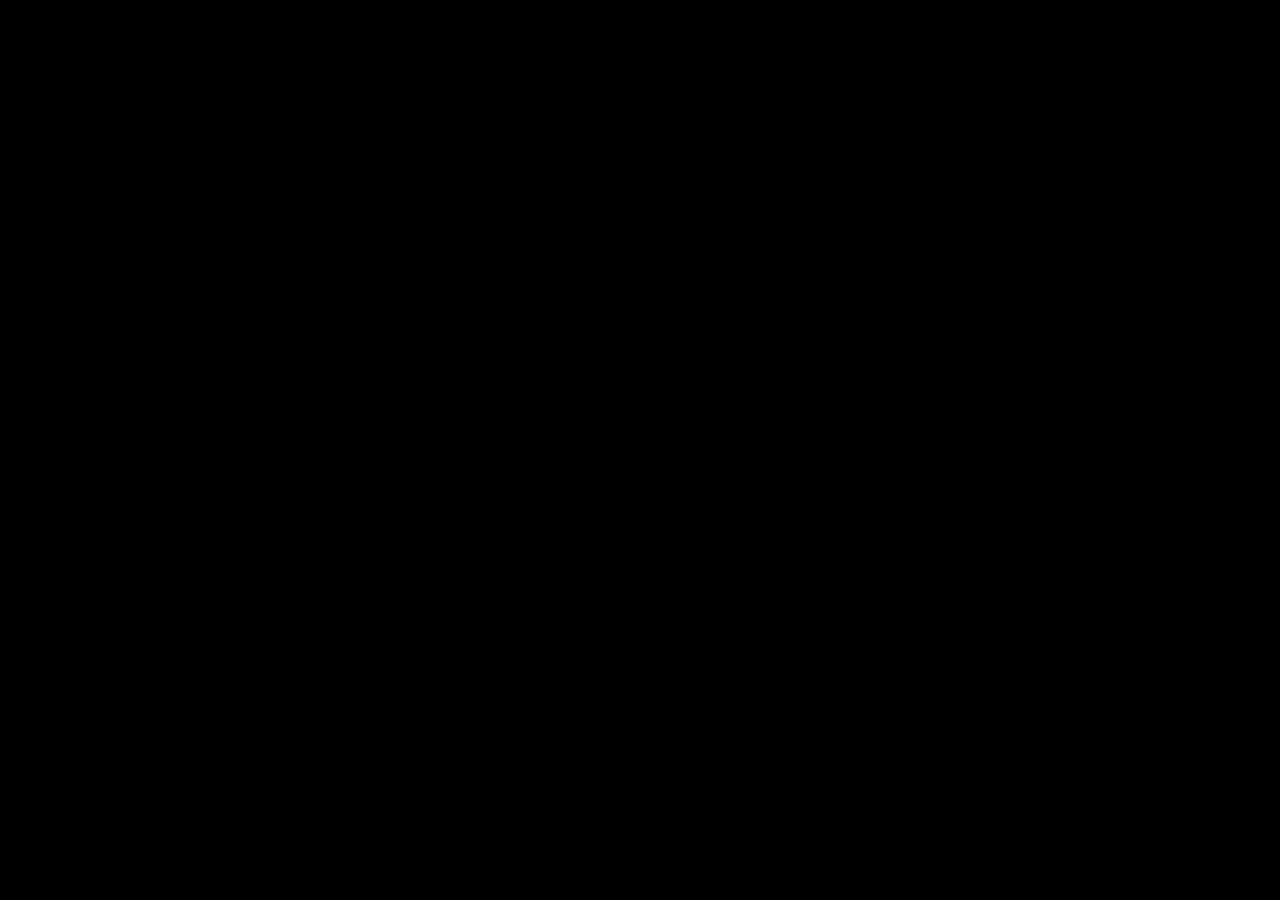
==== Zola Elipse/contacto.html @ faca28e3 "Add files via upload" ====
<!DOCTYPE html>
<html lang="es">
<head>
    <meta charset="UTF-8">
    <meta http-equiv="X-UA-Compatible" content="IE=edge">
    <meta name="viewport" content="width=device-width, initial-scale=1.0">
    <title>Contacto</title>
    <link href="https://fonts.googleapis.com/css2?family=Quantico&family=Quicksand&display=swap" rel="stylesheet">
    <link rel="stylesheet" href="styles.css">
</head>
<body>
    <header>
        <div class="logo-header">
            <a href="Index.html"><img src="/img/ZOLAELIPSE_LOGOTIPO-02-blanco.png" class="logo-small"></a>
        </div>
    </header>

    <div class="contact-content">
        <div class="contact-container">
            <a class="mail">
                <img src="/img/gmailw.png">
                <span>zolaelipse@gmail.com</span>
            </a>
            <a href="https://www.facebook.com/profile.php?id=100054452381199" class="facebook" target="_blank">
                <img src="/img/facebookw.png">
                <span>Zola Elipse</span>
            </a>
            <a href="https://www.instagram.com/zolaelipse/" class="instagram" target="_blank">
                <img src="/img/logotipo-de-instagram (1).png">
                <span>@zolaelipse</span>
            </a>

        </div>

    </div>
    
</body>
</html>
---- Zola Elipse/styles.css ----
section{
    margin: 0;
    background-color: black;
    height: 100vh;
    width: 100vw;
}

.container{
    display: flex;
    height: 100%;
    justify-content: center;
    align-items: center;
}


.logo-div{
    height: 100vh;
    width: 100vw;
    position: relative;
    display: flex;
    justify-content: center;
    align-items: center;
}

.logo{
    height: 100vh;
    width: auto;
    z-index: 0;
}

.button-container{
    position: absolute;
    height: 70% ;
    width: 50%;
    min-width: 170px;
    display: flex;
    flex-wrap: wrap;
    align-items: center;
    justify-content: space-evenly;
}

.button-container a{
    height: 15%;
    width: 40%;
    margin: 1%;
    border: 5px solid rgba(235, 217, 234, 60%);
    border-radius: 10px;
    font-size: 30px;
    font-family: 'Quantico', sans-serif;
    color: rgba(235, 217, 234, 75%);
    display: flex;
    justify-content: center;
    align-items: center;
    text-decoration:none;
    transition: 0s;
    background-color: rgba(255, 255, 255, 0%);
    z-index: 2;
}

.button-container a:active{
    box-shadow: 0 0 .2rem #fff,
              0 0 .2rem #fff,
              0 0 2rem #2a0456,
              0 0 0.8rem #2a0456,
              0 0 2.8rem #2a0456,
              inset 0 0 1.3rem #2a0456;
             
              text-shadow: 
              0 0 .2rem #fff,
              0 0 .2rem #fff,
              0 0 2rem #bc13fe,
              0 0 0.8rem #bc13fe,
              0 0 2.8rem #bc13fe;
      
}




.home-video{
    position: absolute;
    top: 0;
    left: 0;
    width: 100%;
    height: 100%;
    object-fit: cover;
    opacity: 30%;
    transform: rotate(180deg);
}

body{
    height: 100vh;
    width: 100vw;
    margin: 0;
    padding: 0;
    display: flex;
    justify-content: center;
    flex-wrap: wrap;

    background-color: black;
    animation-name: body-background;
    animation-duration: 2s;
    animation-delay: 3s;
    animation-fill-mode: forwards;
}

header{
    height: 15px;
    width: 99vw;
    padding: 0;
    margin: 0;
    margin-top: 30px;
    border-radius: 7px;
    opacity: 0;
    display: flex;
    justify-content: center;
    align-items: center;
    position: fixed;
    background-color: #e8e6e9;
    box-shadow: 0 0 .4rem #fff,
              0 0 .4rem #fff,
              0 0 4rem #2a0456,
              0 0 1.6rem #2a0456,
              0 0 5.6rem #2a0456,
              inset 0 0 2.6rem #2a0456;
    z-index: 1;
    animation-name: led;
    animation-duration: 4s;
    animation-delay: .5s;
    animation-fill-mode: forwards;
}

.logo-header{
    height: 65px;
    width: 65px;
    transition: .2s;
    border-radius: 50%;
    display: flex;
    justify-content: center;
    align-items: center;
    background-color: black;
}

.logo-header:active{
    height: 75px;
    width: 75px;
    transition-delay: 2s;
}

.logo-small{
    margin-top: 2px;
    height: 60px;
    width: 60px;
    transition: .2s;
    animation-name: shrink;
    animation-duration: 2s;
    animation-delay: .5s;
}

.logo-small:active{
    height: 70px;
    width: 70px;
    transition: .2s;
}


.music-content{
    margin-top: 100px;
    height: auto;
    width: 100vw;
    opacity: 0;
    display: flex;
    justify-content: center;
    align-items: center;
    flex-wrap: wrap;
    animation-name: apear;
    animation-duration: 3s;
    animation-delay: 3s;
    animation-fill-mode: forwards;
}
.music-container{
    width: 35vw;
    border-radius: 15px;
    margin: 50px;
    background-color: #19141f;
    backdrop-filter: blur(5px);
    box-shadow: 0px 7px 25px rgba(130, 130, 130, 0.2);
}

.bottom-margin{
    height: 100px;
    width: 100vw;
}



.band-logo{
    height: 150px;
    display: flex;
    justify-content: center;
    align-items: center;
}

.logo-krateria{
    height: 150px;
}

.logo-qalma{
    height: 120px;
}
.logo-alejandro{
    height: 100px;
}
.logo-zola{
    height: 100px;
}

.links{
    height: 100px;
    display: flex;
    justify-content: space-around; 
    align-items: center;
}
.links img{
    height: 50px;
    padding: 15px;
    opacity: 100%;
    transition: 0s;
}

.links img:active{
    height: 60px;
    opacity: 100%;
}

.video{
    width: 100%;
    position: relative;
}

.video::after{
    content: "";
    display: block;
    width: 100%;
    padding-bottom: 56.25%;
}

.video iframe{
    width: 100%;
    height: 100%;
    position: absolute;
    top: 0;
    left: 0;
}

.project-content{
    margin-top: 100px;
    opacity: 0;
    display: flex;
    justify-content: center;
    align-items: center;
    flex-direction: column;
    animation-name: apear;
    animation-duration: 3s;
    animation-delay: 3s;
    animation-fill-mode: forwards
}

.title{
    height: 150px;
    width: 60vw;
    max-width: 700px;
    border-radius: 15px;
    border: none;
    background-color: #19141f;
    backdrop-filter: blur(5px);
    box-shadow: 0px 7px 25px rgba(130, 130, 130, 0.2);
    display: block;
    margin-top: 40px;
    margin-left: auto;
    margin-right: auto;
    padding: 0;
    display: flex;
    justify-content: space-evenly;
}

.description{
    height: 0;
    transform: scaleY(0);
    width: 75vw;
    max-width: 1200px;
    margin-top: 5px;
    border-radius: 15px;
    background-color: #19141f;
    backdrop-filter: blur(5px);
    box-shadow: 0px 7px 25px rgba(130, 130, 130, 0.2);
    overflow: hidden;
    transition: .5s;
    color: #e8e6e9;
    font-family: 'Quicksand', sans-serif;
    font-size: 20px;
    display: flex;
    flex-direction: column;
    justify-content: center;
    align-items: center;
  
}

.description img{
    width: 50%;
    height: auto;
}

.description a{
    padding: 5px;
    border-radius: 10px;
    background-color: #e8e6e9;
    text-decoration: none;
}

.description.active{
    transform: scaleY(1);
    height: auto;
}

.project-image{
    width: 35%;
    height: 100%;
    border-radius: 15px;
}

.project-title{
    width: 65%;
    height: 100%;
    display: flex;
    justify-content: center;
    align-items: center;
    color: #e8e6e9;
}

.project-title h1{
    font-family: 'Quantico', sans-serif;
}

.project-image img{
    object-fit: cover;
    width: 100%;
    height: 100%;
    border-radius: 15px 0 0 15px;
    object-position: center center;
}

.project-text{
    margin: 50px;
}

.project-video{
    width: 50%;
    margin: 50px;
    border-radius: 15px;
}

.gallery-content{
    width: 100vw;
    height: 100vh;
    margin-top: 100px;
    opacity: 0;
    display: flex;
    flex-wrap: wrap;
    justify-content: space-evenly;
    align-items: center;
    animation-name: apear;
    animation-duration: 3s;
    animation-delay: 3s;
    animation-fill-mode: forwards;
}

.gallery-content img{
    width: 20%;
    height: auto;
    border-radius: 10px;
    object-fit: cover;
    margin: .5em;
}

.contact-content{
    width: 100vw;
    height: 100vh;
    opacity: 0;
    display: flex;
    justify-content: center;
    align-items: center;
    animation-name: apear;
    animation-duration: 3s;
    animation-delay: 3s;
    animation-fill-mode: forwards
}

.contact-container{
    width: 50%;
    height: 50%;
    min-width: 270px;
    margin-top: 45px;
    border-radius: 15px;
    background-color: #19141f;
    backdrop-filter: blur(5px);
    box-shadow: 0px 7px 25px rgba(130, 130, 130, 0.2);
    display: flex;
    flex-direction: column;
    justify-content: center;
    align-items: center;
}

.contact-container a{
    width: 70%;
    height: 50px;
    min-width: 250px;
    margin: 10px;
    border-radius: 15px;
    background-color: #0a0313;
    backdrop-filter: blur(5px);
    box-shadow: 0px 7px 25px rgba(130, 130, 130, 0.2);
    display: flex;
    justify-content: center;
    align-items: center;
    color: #e8e6e9;
    font-family: Helvetica, Arial, sans-serif;
    text-decoration: none;
    font-size: 20px;
}

.contact-container img{
    width: 30px;
    height: 30px;
    margin-right: 15px;
}



::-webkit-scrollbar{
    display: none;
}

@media (hover: hover){
    .button-container a:hover{
        transition: .3s;
        box-shadow: 0 0 .2rem #fff,
                  0 0 .2rem #fff,
                  0 0 2rem #2a0456,
                  0 0 0.8rem #2a0456,
                  0 0 2.8rem #2a0456,
                  inset 0 0 1.3rem #2a0456;
                 
                  text-shadow: 
                  0 0 .2rem #fff,
                  0 0 .2rem #fff,
                  0 0 2rem #bc13fe,
                  0 0 0.8rem #bc13fe,
                  0 0 2.8rem #bc13fe;   
    }

    .logo-header:hover{
        height: 75px;
        width: 75px;
        transition: .2s;
    }

    .logo-small:hover{
        height: 70px;
        width: 70px;
        transition: .2s;
    }

    .links img:hover{
        height: 60px;
        opacity: 100%;
        transition: .2s;
    }

    .button-container a{
        transition: .5s;
    }

    .links img{
        transition: .2s;
        opacity: 25%;
    }
}


@media all and (max-width: 1000px){
    .logo{
        width: 100vw;
        height: auto;
    }

    .music-container{
        width: 75vw;
    }

    .button-container{
        flex-direction: column;
     }
 
     .button-container a{
         width: 70%;
         height: 10%;
         font-size: 20px;
     }

     .links img{
        height: 40px;
        padding: 10px;
    }
    
    .links img:hover{
        height: 50px;
    }  
    
    .band-logo{
        height: 110px;
    }
    
    .logo-krateria{
        height: 130px;
    }
    
    .logo-qalma{
        height: 100px;
    }
    .logo-alejandro{
        height: 80px;
    }
    .logo-zola{
        height: 80px;
    }

    .links{
        height: 80px;
    }

    .contact-container a{
        width: 85%;
        font-size: 18px;
    }

    .contact-container{
        width: 90%;
    }
}

@media all and (max-width: 800px){

    .title{
        height: 200px;
        width: 80vw;
        flex-direction: column;
    }

    .description{
        width: 80vw;
        font-size: 19px;    
    }

    .project-image{
        width: 100%;
        height: 65%;
    }
    .project-title{
        width: 100%;
        height: 35%;
    }

    .project-image img{
        border-radius: 15px 15px 0 0;
    }

    .project-text{
        margin: 20px;
    }

    .project-video{
        width: 80%;
        margin: 20px;
    }

    .project-title h1{
        font-size: 25px;
    }

    .gallery-content img{
        width: 40%;
    }

    .description img{
        width: 70%;
    }
}

@keyframes shrink{
    0%{
        opacity: 1;
        height: 600px;
        width: 600px;
        align-items: center;
        transform: translateY(50vh);
    }
    100%{
        opacity: 1;
    }
}

@keyframes led{
    0%{
        width: 0;
    }
    45%{
        width: 0;
        opacity: .9;
    }
    100%{
        opacity: .9;
    }
}

@keyframes body-background{
    100%{
        background-color: #0a0313;  
    }
}

@keyframes apear{
    100%{
        opacity: 1;
    }
}
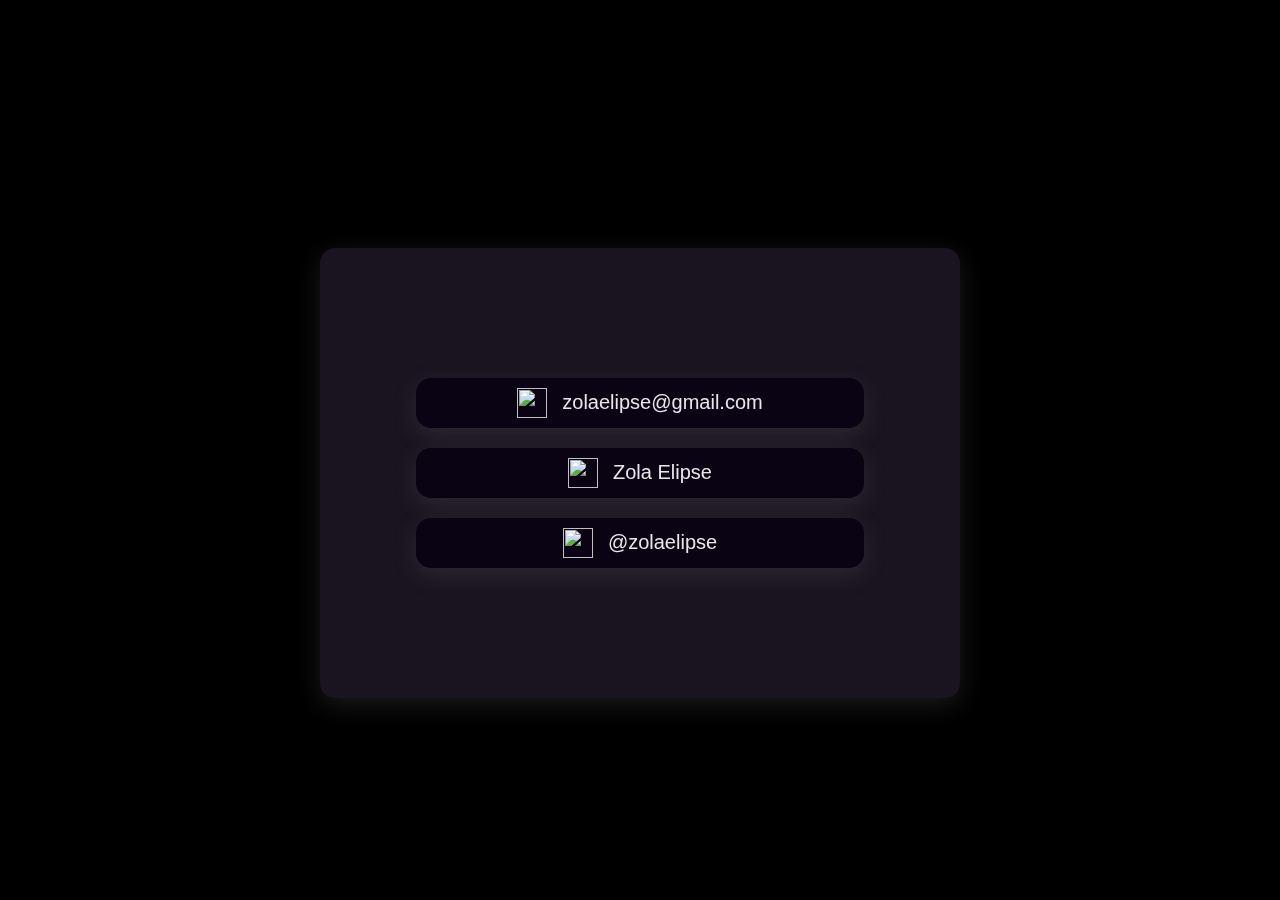
==== commit 6d96cbc9: "imagenes contacto" ====
--- a/Zola Elipse/contacto.html
+++ b/Zola Elipse/contacto.html
@@ -11,22 +11,22 @@
 <body>
     <header>
         <div class="logo-header">
-            <a href="Index.html"><img src="/img/ZOLAELIPSE_LOGOTIPO-02-blanco.png" class="logo-small"></a>
+            <a href="index.html"><img src="/img/ZOLAELIPSE_LOGOTIPO-02-blanco.png" class="logo-small"></a>
         </div>
     </header>
 
     <div class="contact-content">
         <div class="contact-container">
             <a class="mail">
-                <img src="/img/gmailw.png">
+                <img src="https://res.cloudinary.com/dsug04csk/image/upload/v1668877688/img/gmailw_j5dc7n.png">
                 <span>zolaelipse@gmail.com</span>
             </a>
             <a href="https://www.facebook.com/profile.php?id=100054452381199" class="facebook" target="_blank">
-                <img src="/img/facebookw.png">
+                <img src="https://res.cloudinary.com/dsug04csk/image/upload/v1668877686/img/facebookw_joyjo9.png">
                 <span>Zola Elipse</span>
             </a>
             <a href="https://www.instagram.com/zolaelipse/" class="instagram" target="_blank">
-                <img src="/img/logotipo-de-instagram (1).png">
+                <img src="https://res.cloudinary.com/dsug04csk/image/upload/v1668877687/img/logotipo-de-instagram_1_gupia2.png">
                 <span>@zolaelipse</span>
             </a>
 
--- a/Zola Elipse/styles.css
+++ b/Zola Elipse/styles.css
@@ -98,10 +98,10 @@
     flex-wrap: wrap;
 
     background-color: black;
-    animation-name: body-background;
+   /* animation-name: body-background;
     animation-duration: 2s;
     animation-delay: 3s;
-    animation-fill-mode: forwards;
+    animation-fill-mode: forwards;*/
 }
 
 header{
@@ -152,9 +152,9 @@
     height: 60px;
     width: 60px;
     transition: .2s;
-    animation-name: shrink;
+  /*  animation-name: shrink;
     animation-duration: 2s;
-    animation-delay: .5s;
+    animation-delay: .5s;*/
 }
 
 .logo-small:active{
@@ -168,7 +168,7 @@
     margin-top: 100px;
     height: auto;
     width: 100vw;
-    opacity: 0;
+    opacity: 1;
     display: flex;
     justify-content: center;
     align-items: center;
@@ -180,6 +180,7 @@
 }
 .music-container{
     width: 35vw;
+    min-width: 270px;
     border-radius: 15px;
     margin: 50px;
     background-color: #19141f;
@@ -255,7 +256,7 @@
 
 .project-content{
     margin-top: 100px;
-    opacity: 0;
+    opacity: 1;
     display: flex;
     justify-content: center;
     align-items: center;
@@ -364,7 +365,7 @@
     width: 100vw;
     height: 100vh;
     margin-top: 100px;
-    opacity: 0;
+    opacity: 1;
     display: flex;
     flex-wrap: wrap;
     justify-content: space-evenly;
@@ -386,7 +387,7 @@
 .contact-content{
     width: 100vw;
     height: 100vh;
-    opacity: 0;
+    opacity: 1;
     display: flex;
     justify-content: center;
     align-items: center;
@@ -597,7 +598,7 @@
     }
 }
 
-@keyframes shrink{
+/*@keyframes shrink{
     0%{
         opacity: 1;
         height: 600px;
@@ -608,7 +609,7 @@
     100%{
         opacity: 1;
     }
-}
+}*/
 
 @keyframes led{
     0%{
@@ -623,7 +624,7 @@
     }
 }
 
-@keyframes body-background{
+/*@keyframes body-background{
     100%{
         background-color: #0a0313;  
     }
@@ -633,4 +634,4 @@
     100%{
         opacity: 1;
     }
-}+}*/